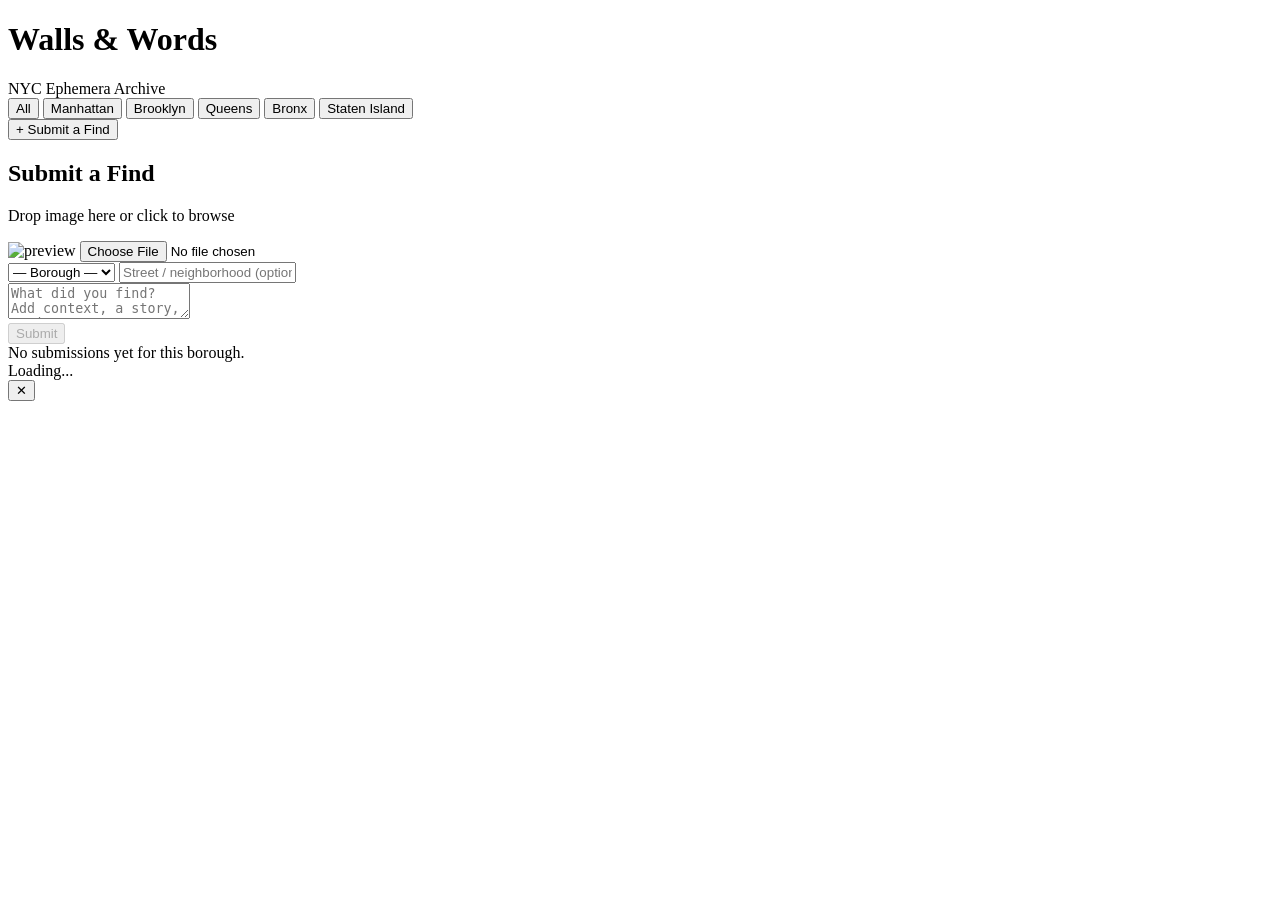
==== index.html @ a25befc1 "moving index" ====
<!DOCTYPE html>
<html lang="en">
<head>
  <meta charset="UTF-8" />
  <meta name="viewport" content="width=device-width, initial-scale=1.0"/>
  <title>WALLS & WORDS — NYC Ephemera Archive</title>

  <!-- External CSS -->
  <link rel="stylesheet" href="css/style.css" />

  <!-- Supabase CDN -->
  <script src="https://cdn.jsdelivr.net/npm/@supabase/supabase-js@2"></script>
  <!-- Image compression -->
  <script src="https://cdn.jsdelivr.net/npm/browser-image-compression@2.0.2/dist/browser-image-compression.js"></script>
</head>
<body>

  <header>
    <h1>Walls &amp; Words</h1>
    <span>NYC Ephemera Archive</span>
  </header>

  <nav id="borough-nav">
    <button class="active" data-borough="all">All</button>
    <button data-borough="Manhattan">Manhattan</button>
    <button data-borough="Brooklyn">Brooklyn</button>
    <button data-borough="Queens">Queens</button>
    <button data-borough="Bronx">Bronx</button>
    <button data-borough="Staten Island">Staten Island</button>
  </nav>

  <button id="toggle-upload">+ Submit a Find</button>

  <div id="upload-panel">
    <h2>Submit a Find</h2>

    <div id="drop-zone">
      <p>Drop image here or click to browse</p>
      <img id="preview-img" alt="preview" />
      <input type="file" id="file-input" accept="image/*" />
    </div>

    <div class="form-row">
      <select id="borough-select">
        <option value="">— Borough —</option>
        <option value="Manhattan">Manhattan</option>
        <option value="Brooklyn">Brooklyn</option>
        <option value="Queens">Queens</option>
        <option value="Bronx">Bronx</option>
        <option value="Staten Island">Staten Island</option>
      </select>
      <input type="text" id="location-input" placeholder="Street / neighborhood (optional)" />
    </div>

    <div class="form-row">
      <textarea id="caption-input" placeholder="What did you find? Add context, a story, or just a description..."></textarea>
    </div>

    <div class="submit-row">
      <button id="submit-btn" disabled>Submit</button>
      <span id="status-msg"></span>
    </div>
  </div>

  <div id="grid"></div>
  <div id="empty">No submissions yet for this borough.</div>
  <div id="loading">Loading...</div>

  <!-- Lightbox -->
  <div id="lightbox">
    <button id="lightbox-close">✕</button>
    <div id="lightbox-inner">
      <img id="lightbox-img" src="" alt="" />
      <div id="lightbox-body">
        <div id="lightbox-borough"></div>
        <div id="lightbox-caption"></div>
        <div id="lightbox-location"></div>
        <div id="lightbox-date"></div>
      </div>
    </div>
  </div>

  <!-- External JS (must be at bottom so HTML loads first) -->
  <script src="js/app.js"></script>

</body>
</html>
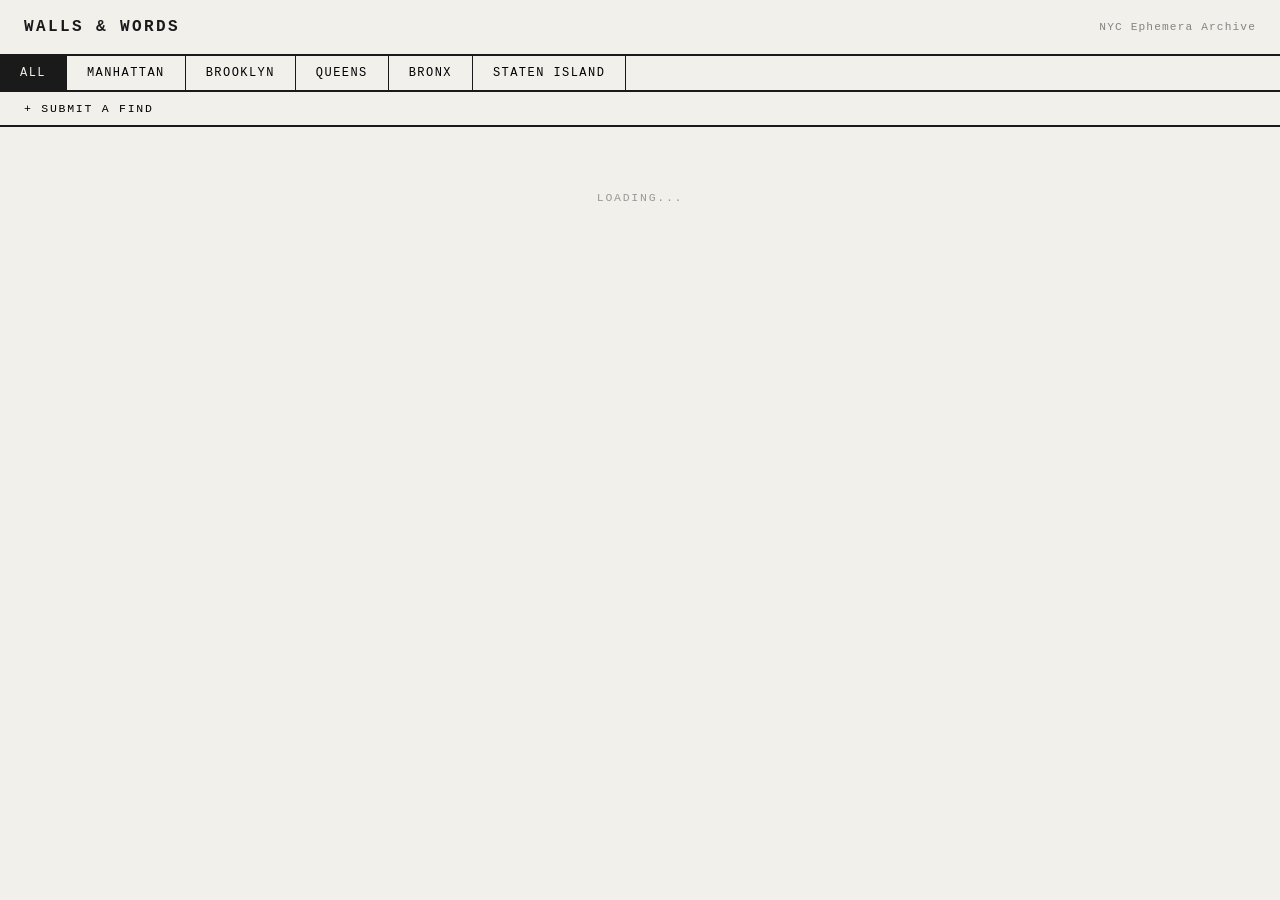
==== commit 2d5d5a68: "CMONNNNYEAS" ====
--- a/index.html
+++ b/index.html
@@ -4,14 +4,7 @@
   <meta charset="UTF-8" />
   <meta name="viewport" content="width=device-width, initial-scale=1.0"/>
   <title>WALLS & WORDS — NYC Ephemera Archive</title>
-
-  <!-- External CSS -->
   <link rel="stylesheet" href="css/style.css" />
-
-  <!-- Supabase CDN -->
-  <script src="https://cdn.jsdelivr.net/npm/@supabase/supabase-js@2"></script>
-  <!-- Image compression -->
-  <script src="https://cdn.jsdelivr.net/npm/browser-image-compression@2.0.2/dist/browser-image-compression.js"></script>
 </head>
 <body>
 
@@ -66,9 +59,8 @@
   <div id="empty">No submissions yet for this borough.</div>
   <div id="loading">Loading...</div>
 
-  <!-- Lightbox -->
   <div id="lightbox">
-    <button id="lightbox-close">✕</button>
+    <button id="lightbox-close">&#x2715;</button>
     <div id="lightbox-inner">
       <img id="lightbox-img" src="" alt="" />
       <div id="lightbox-body">
@@ -80,7 +72,9 @@
     </div>
   </div>
 
-  <!-- External JS (must be at bottom so HTML loads first) -->
+  <!-- SCRIPTS: order matters — supabase first, then compression, then your code -->
+  <script src="https://cdn.jsdelivr.net/npm/@supabase/supabase-js@2"></script>
+  <script src="https://cdn.jsdelivr.net/npm/browser-image-compression@2.0.2/dist/browser-image-compression.js"></script>
   <script src="js/app.js"></script>
 
 </body>
--- a/css/style.css
+++ b/css/style.css
@@ -0,0 +1,343 @@
+* {
+  box-sizing: border-box;
+  margin: 0;
+  padding: 0;
+}
+
+body {
+  font-family: 'Courier New', monospace;
+  background: #f2f0eb;
+  color: #1a1a1a;
+  min-height: 100vh;
+}
+
+/* ── HEADER ── */
+header {
+  border-bottom: 2px solid #1a1a1a;
+  padding: 18px 24px;
+  display: flex;
+  align-items: center;
+  justify-content: space-between;
+  position: sticky;
+  top: 0;
+  background: #f2f0eb;
+  z-index: 100;
+}
+
+header h1 {
+  font-size: 1rem;
+  letter-spacing: 0.15em;
+  text-transform: uppercase;
+}
+
+header span {
+  font-size: 0.7rem;
+  opacity: 0.5;
+  letter-spacing: 0.1em;
+}
+
+/* ── BOROUGH NAV ── */
+nav {
+  display: flex;
+  gap: 0;
+  border-bottom: 2px solid #1a1a1a;
+  overflow-x: auto;
+}
+
+nav button {
+  background: none;
+  border: none;
+  border-right: 1px solid #1a1a1a;
+  padding: 10px 20px;
+  font-family: 'Courier New', monospace;
+  font-size: 0.75rem;
+  letter-spacing: 0.12em;
+  text-transform: uppercase;
+  cursor: pointer;
+  white-space: nowrap;
+  transition: background 0.15s;
+}
+
+nav button:hover {
+  background: #e0ddd6;
+}
+
+nav button.active {
+  background: #1a1a1a;
+  color: #f2f0eb;
+}
+
+/* ── TOGGLE UPLOAD BUTTON ── */
+#toggle-upload {
+  display: block;
+  width: 100%;
+  font-family: 'Courier New', monospace;
+  font-size: 0.72rem;
+  letter-spacing: 0.15em;
+  text-transform: uppercase;
+  background: none;
+  border: none;
+  border-bottom: 2px solid #1a1a1a;
+  padding: 10px 24px;
+  text-align: left;
+  cursor: pointer;
+  transition: background 0.15s;
+}
+
+#toggle-upload:hover {
+  background: #e0ddd6;
+}
+
+/* ── UPLOAD PANEL ── */
+#upload-panel {
+  border-bottom: 2px solid #1a1a1a;
+  padding: 24px;
+  display: none;
+  background: #e8e5de;
+}
+
+#upload-panel.open {
+  display: block;
+}
+
+#upload-panel h2 {
+  font-size: 0.75rem;
+  letter-spacing: 0.15em;
+  text-transform: uppercase;
+  margin-bottom: 16px;
+}
+
+.form-row {
+  display: flex;
+  gap: 12px;
+  flex-wrap: wrap;
+  margin-bottom: 12px;
+}
+
+.form-row select,
+.form-row input[type="text"],
+.form-row textarea {
+  font-family: 'Courier New', monospace;
+  font-size: 0.8rem;
+  border: 1px solid #1a1a1a;
+  background: #f2f0eb;
+  padding: 8px 12px;
+  outline: none;
+}
+
+.form-row select {
+  min-width: 160px;
+}
+
+.form-row input[type="text"] {
+  flex: 1;
+  min-width: 200px;
+}
+
+.form-row textarea {
+  width: 100%;
+  min-height: 80px;
+  resize: vertical;
+}
+
+/* ── DROP ZONE ── */
+#drop-zone {
+  border: 2px dashed #1a1a1a;
+  padding: 32px;
+  text-align: center;
+  cursor: pointer;
+  font-size: 0.75rem;
+  letter-spacing: 0.1em;
+  text-transform: uppercase;
+  margin-bottom: 12px;
+  transition: background 0.15s;
+}
+
+#drop-zone.dragover {
+  background: #d4d0c8;
+}
+
+#drop-zone input {
+  display: none;
+}
+
+#preview-img {
+  max-height: 120px;
+  margin-top: 8px;
+  display: none;
+}
+
+/* ── SUBMIT ROW ── */
+.submit-row {
+  display: flex;
+  align-items: center;
+  gap: 16px;
+}
+
+.submit-row button {
+  font-family: 'Courier New', monospace;
+  font-size: 0.75rem;
+  letter-spacing: 0.12em;
+  text-transform: uppercase;
+  background: #1a1a1a;
+  color: #f2f0eb;
+  border: none;
+  padding: 10px 24px;
+  cursor: pointer;
+}
+
+.submit-row button:disabled {
+  opacity: 0.4;
+  cursor: not-allowed;
+}
+
+#status-msg {
+  font-size: 0.72rem;
+  letter-spacing: 0.08em;
+  opacity: 0.6;
+}
+
+/* ── IMAGE GRID ── */
+#grid {
+  columns: 3;
+  column-gap: 2px;
+  padding: 2px;
+}
+
+@media (max-width: 700px) {
+  #grid { columns: 2; }
+}
+
+@media (max-width: 420px) {
+  #grid { columns: 1; }
+}
+
+.card {
+  break-inside: avoid;
+  margin-bottom: 2px;
+  background: #fff;
+  cursor: pointer;
+  position: relative;
+  overflow: hidden;
+}
+
+.card img {
+  width: 100%;
+  display: block;
+}
+
+.card .meta {
+  padding: 10px 12px;
+  border-top: 1px solid #e0ddd6;
+}
+
+.card .borough-tag {
+  font-size: 0.62rem;
+  letter-spacing: 0.15em;
+  text-transform: uppercase;
+  opacity: 0.45;
+  margin-bottom: 4px;
+}
+
+.card .caption {
+  font-size: 0.78rem;
+  line-height: 1.5;
+}
+
+.card .location-tag {
+  font-size: 0.65rem;
+  opacity: 0.4;
+  margin-top: 4px;
+}
+
+/* ── LIGHTBOX ── */
+#lightbox {
+  display: none;
+  position: fixed;
+  inset: 0;
+  background: rgba(0, 0, 0, 0.88);
+  z-index: 999;
+  align-items: center;
+  justify-content: center;
+  padding: 24px;
+}
+
+#lightbox.open {
+  display: flex;
+}
+
+#lightbox-inner {
+  background: #f2f0eb;
+  max-width: 720px;
+  width: 100%;
+  max-height: 90vh;
+  overflow-y: auto;
+  display: flex;
+  flex-direction: column;
+}
+
+#lightbox-inner img {
+  width: 100%;
+  display: block;
+}
+
+#lightbox-body {
+  padding: 20px 24px;
+}
+
+#lightbox-borough {
+  font-size: 0.65rem;
+  letter-spacing: 0.18em;
+  text-transform: uppercase;
+  opacity: 0.4;
+  margin-bottom: 8px;
+}
+
+#lightbox-caption {
+  font-size: 0.9rem;
+  line-height: 1.7;
+  margin-bottom: 8px;
+}
+
+#lightbox-location {
+  font-size: 0.7rem;
+  opacity: 0.4;
+  margin-bottom: 16px;
+}
+
+#lightbox-date {
+  font-size: 0.65rem;
+  opacity: 0.3;
+}
+
+#lightbox-close {
+  position: fixed;
+  top: 16px;
+  right: 20px;
+  background: none;
+  border: none;
+  color: #f2f0eb;
+  font-size: 1.4rem;
+  cursor: pointer;
+  font-family: 'Courier New', monospace;
+}
+
+/* ── EMPTY / LOADING STATES ── */
+#empty {
+  text-align: center;
+  padding: 80px 24px;
+  font-size: 0.75rem;
+  letter-spacing: 0.1em;
+  text-transform: uppercase;
+  opacity: 0.3;
+  display: none;
+}
+
+#loading {
+  text-align: center;
+  padding: 60px;
+  font-size: 0.72rem;
+  letter-spacing: 0.15em;
+  text-transform: uppercase;
+  opacity: 0.4;
+}
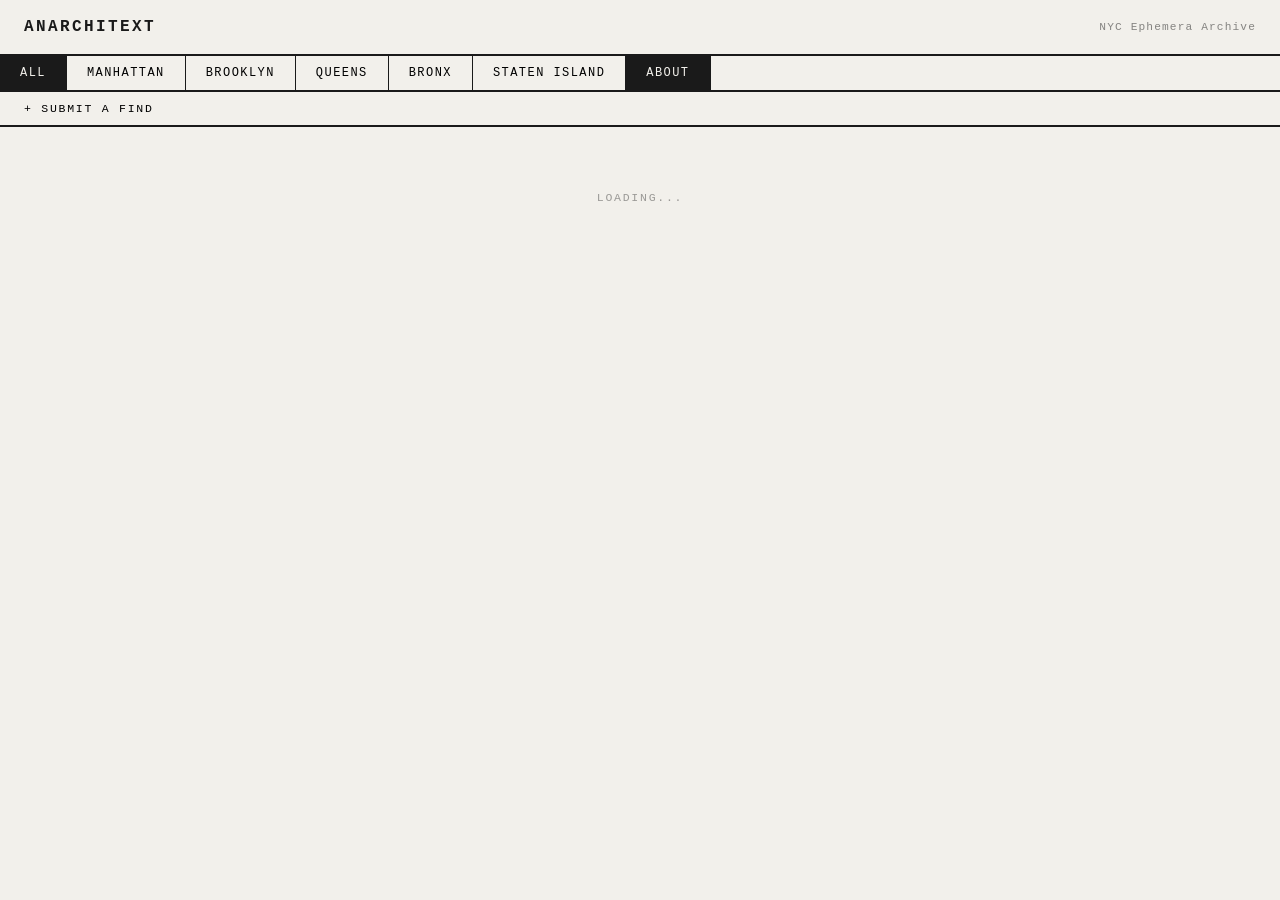
==== commit 2a25fe7a: "name change" ====
--- a/index.html
+++ b/index.html
@@ -3,13 +3,13 @@
 <head>
   <meta charset="UTF-8" />
   <meta name="viewport" content="width=device-width, initial-scale=1.0"/>
-  <title>WALLS & WORDS — NYC Ephemera Archive</title>
+  <title>Anarchitext</title>
   <link rel="stylesheet" href="css/style.css" />
 </head>
 <body>
 
   <header>
-    <h1>Walls &amp; Words</h1>
+    <h1>Anarchitext</h1>
     <span>NYC Ephemera Archive</span>
   </header>
 
@@ -20,12 +20,13 @@
     <button data-borough="Queens">Queens</button>
     <button data-borough="Bronx">Bronx</button>
     <button data-borough="Staten Island">Staten Island</button>
+    <button class="active">About</button>
   </nav>
 
   <button id="toggle-upload">+ Submit a Find</button>
 
   <div id="upload-panel">
-    <h2>Submit a Find</h2>
+    <h2>Submit</h2>
 
     <div id="drop-zone">
       <p>Drop image here or click to browse</p>
@@ -41,12 +42,13 @@
         <option value="Queens">Queens</option>
         <option value="Bronx">Bronx</option>
         <option value="Staten Island">Staten Island</option>
+        
       </select>
       <input type="text" id="location-input" placeholder="Street / neighborhood (optional)" />
     </div>
 
     <div class="form-row">
-      <textarea id="caption-input" placeholder="What did you find? Add context, a story, or just a description..."></textarea>
+      <textarea id="caption-input" placeholder="Add context, a story, or whatever you want..."></textarea>
     </div>
 
     <div class="submit-row">
--- a/css/style.css
+++ b/css/style.css
@@ -142,7 +142,7 @@
 
 /* ── DROP ZONE ── */
 #drop-zone {
-  border: 2px dashed #1a1a1a;
+  border: 2px solid #1a1a1a;
   padding: 32px;
   text-align: center;
   cursor: pointer;
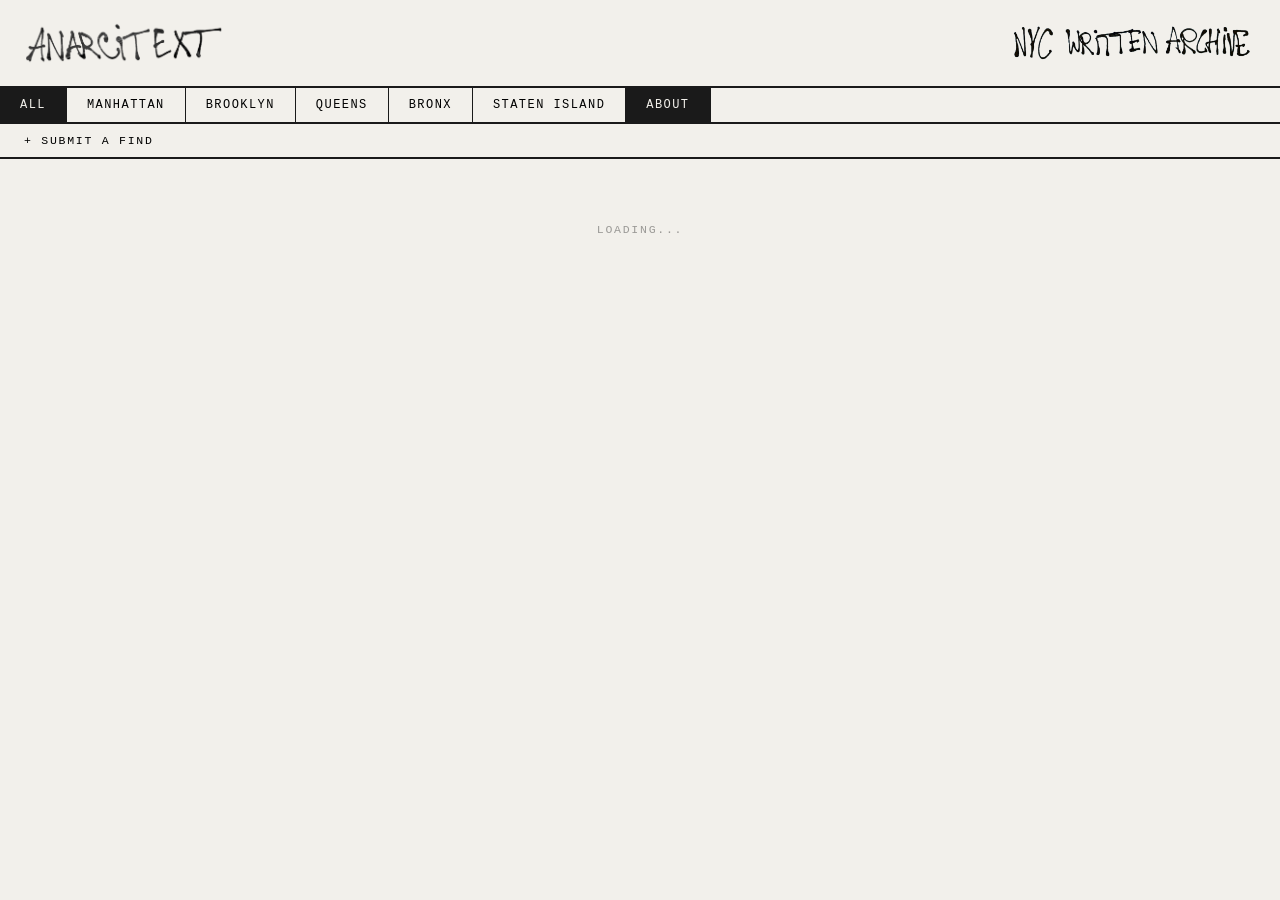
==== commit 388300dd: "WEB UPDATEZZZZZ" ====
--- a/index.html
+++ b/index.html
@@ -9,8 +9,8 @@
 <body>
 
   <header>
-    <h1>Anarchitext</h1>
-    <span>NYC Ephemera Archive</span>
+    <img src="ANARCITEXTLOGO.png" width="200px"  </img> 
+    <span> <img src="WRITTENARCHIVE.png" width="250px" Ephemera Archive</span>
   </header>
 
   <nav id="borough-nav">
--- a/css/style.css
+++ b/css/style.css
@@ -32,7 +32,6 @@
 
 header span {
   font-size: 0.7rem;
-  opacity: 0.5;
   letter-spacing: 0.1em;
 }
 
@@ -198,6 +197,7 @@
 }
 
 /* ── IMAGE GRID ── */
+/* CSS columns — natural masonry, captions sit flush below each image */
 #grid {
   columns: 3;
   column-gap: 2px;
@@ -212,23 +212,29 @@
   #grid { columns: 1; }
 }
 
+/* Each card stays in one column, never breaks across */
 .card {
   break-inside: avoid;
   margin-bottom: 2px;
   background: #fff;
   cursor: pointer;
-  position: relative;
   overflow: hidden;
-}
-
+  display: inline-block; /* keeps card width flush to column */
+  width: 100%;
+}
+
+/* Image fills card width, height is fully natural — no cropping */
 .card img {
   width: 100%;
+  height: auto;
   display: block;
 }
 
+/* Caption sits directly below the image, aligned to card width */
 .card .meta {
   padding: 10px 12px;
   border-top: 1px solid #e0ddd6;
+  width: 100%;
 }
 
 .card .borough-tag {
@@ -278,6 +284,7 @@
 
 #lightbox-inner img {
   width: 100%;
+  height: auto;
   display: block;
 }
 
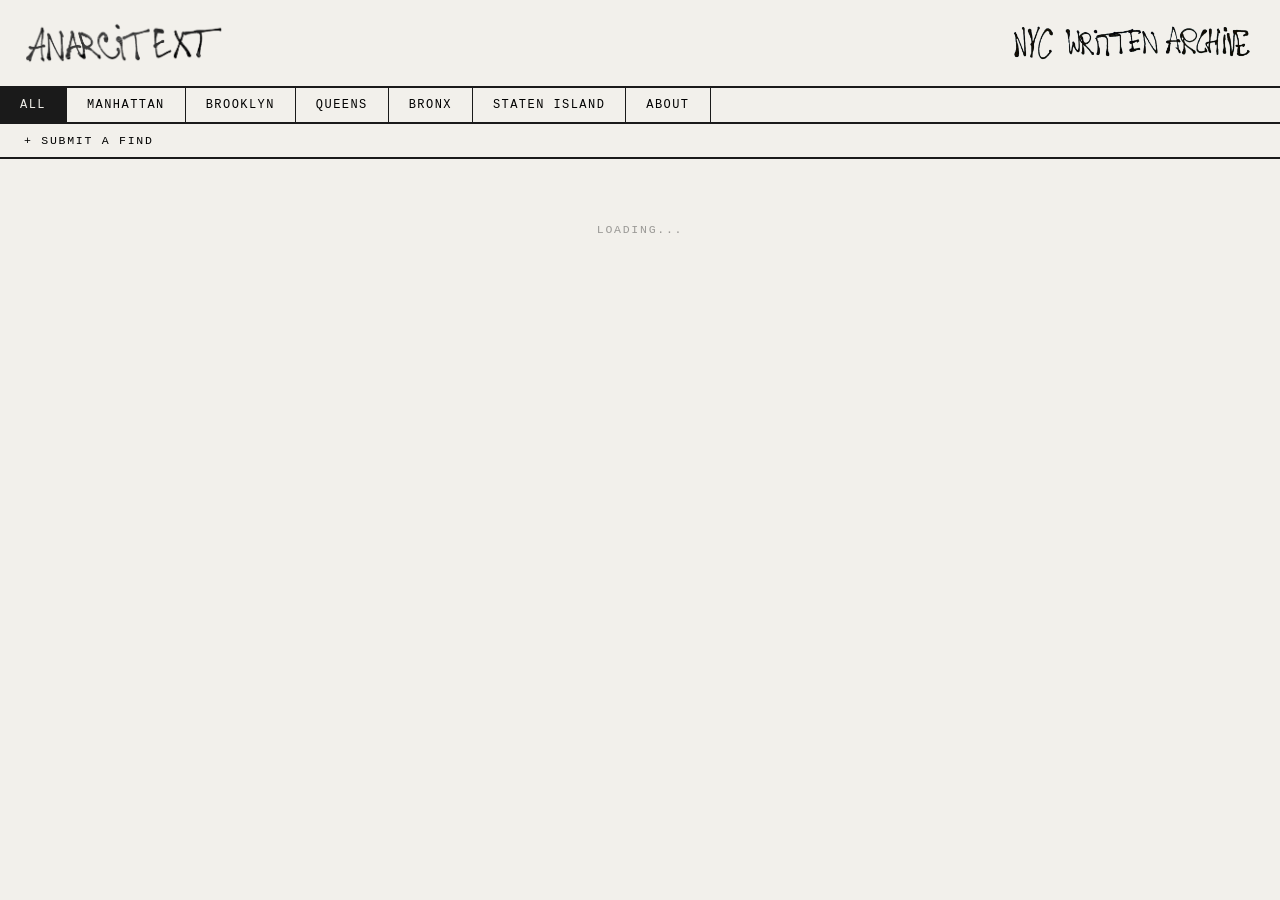
==== commit c58ea39c: "4/30 version" ====
--- a/index.html
+++ b/index.html
@@ -20,7 +20,7 @@
     <button data-borough="Queens">Queens</button>
     <button data-borough="Bronx">Bronx</button>
     <button data-borough="Staten Island">Staten Island</button>
-    <button class="active">About</button>
+    <a href="about.html"><button>About</button></a>
   </nav>
 
   <button id="toggle-upload">+ Submit a Find</button>
--- a/css/style.css
+++ b/css/style.css
@@ -11,7 +11,7 @@
   min-height: 100vh;
 }
 
-/* ── HEADER ── */
+
 header {
   border-bottom: 2px solid #1a1a1a;
   padding: 18px 24px;
@@ -35,7 +35,7 @@
   letter-spacing: 0.1em;
 }
 
-/* ── BOROUGH NAV ── */
+
 nav {
   display: flex;
   gap: 0;
@@ -66,7 +66,7 @@
   color: #f2f0eb;
 }
 
-/* ── TOGGLE UPLOAD BUTTON ── */
+
 #toggle-upload {
   display: block;
   width: 100%;
@@ -87,7 +87,7 @@
   background: #e0ddd6;
 }
 
-/* ── UPLOAD PANEL ── */
+
 #upload-panel {
   border-bottom: 2px solid #1a1a1a;
   padding: 24px;
@@ -139,7 +139,7 @@
   resize: vertical;
 }
 
-/* ── DROP ZONE ── */
+
 #drop-zone {
   border: 2px solid #1a1a1a;
   padding: 32px;
@@ -166,7 +166,7 @@
   display: none;
 }
 
-/* ── SUBMIT ROW ── */
+
 .submit-row {
   display: flex;
   align-items: center;
@@ -196,8 +196,7 @@
   opacity: 0.6;
 }
 
-/* ── IMAGE GRID ── */
-/* CSS columns — natural masonry, captions sit flush below each image */
+
 #grid {
   columns: 3;
   column-gap: 2px;
@@ -212,25 +211,25 @@
   #grid { columns: 1; }
 }
 
-/* Each card stays in one column, never breaks across */
+
 .card {
   break-inside: avoid;
   margin-bottom: 2px;
   background: #fff;
   cursor: pointer;
   overflow: hidden;
-  display: inline-block; /* keeps card width flush to column */
-  width: 100%;
-}
-
-/* Image fills card width, height is fully natural — no cropping */
+  display: inline-block; 
+  width: 100%;
+}
+
+
 .card img {
   width: 100%;
   height: auto;
   display: block;
 }
 
-/* Caption sits directly below the image, aligned to card width */
+
 .card .meta {
   padding: 10px 12px;
   border-top: 1px solid #e0ddd6;
@@ -256,7 +255,7 @@
   margin-top: 4px;
 }
 
-/* ── LIGHTBOX ── */
+
 #lightbox {
   display: none;
   position: fixed;
@@ -329,7 +328,7 @@
   font-family: 'Courier New', monospace;
 }
 
-/* ── EMPTY / LOADING STATES ── */
+
 #empty {
   text-align: center;
   padding: 80px 24px;
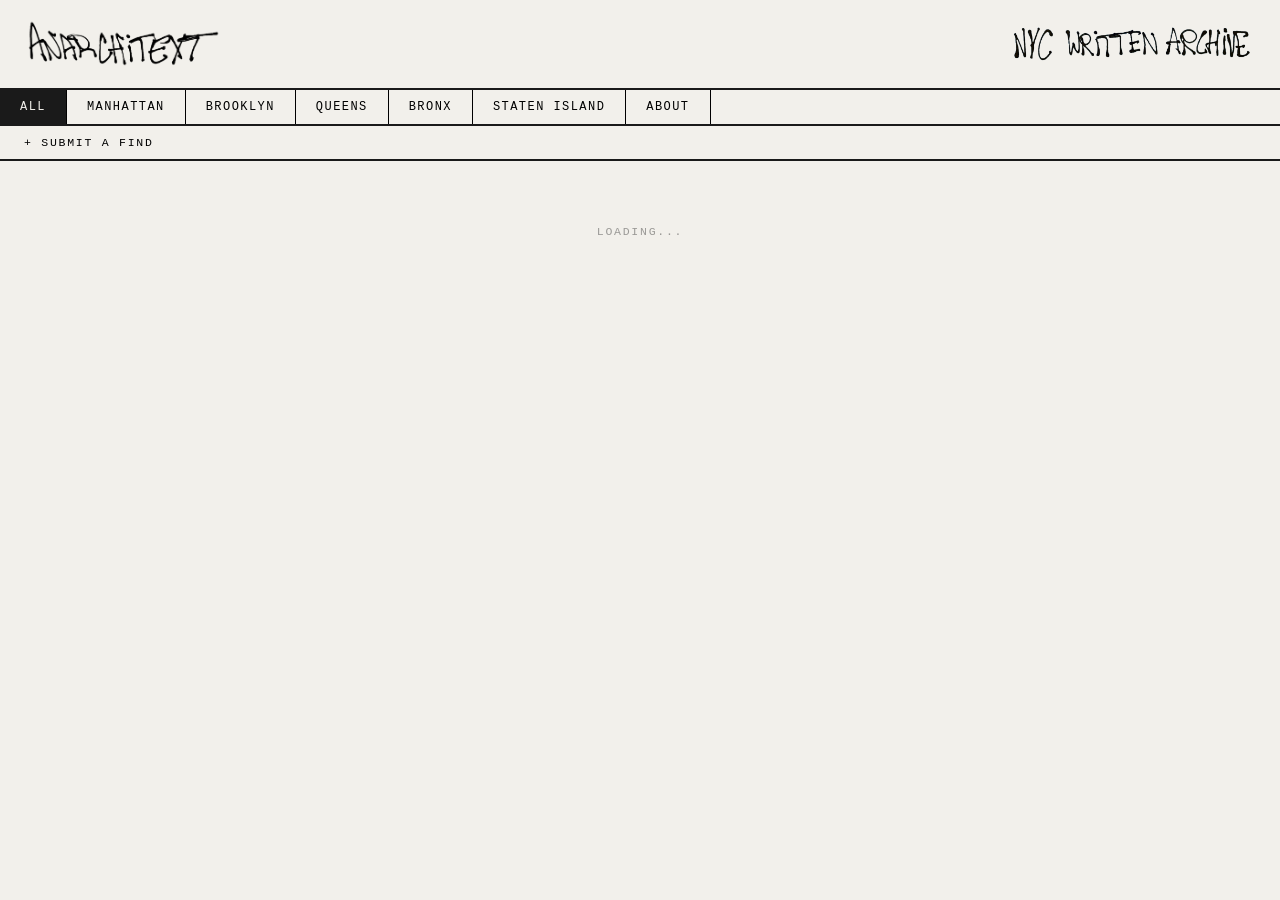
==== commit 751e1cb6: "SUNDAY UPDATE" ====
--- a/index.html
+++ b/index.html
@@ -9,7 +9,7 @@
 <body>
 
   <header>
-    <img src="ANARCITEXTLOGO.png" width="200px"  </img> 
+    <img src="ANARCHItEXt-FINAL.png" width="200px"  </img> 
     <span> <img src="WRITTENARCHIVE.png" width="250px" Ephemera Archive</span>
   </header>
 
--- a/css/style.css
+++ b/css/style.css
@@ -46,7 +46,7 @@
 nav button {
   background: none;
   border: none;
-  border-right: 1px solid #1a1a1a;
+  border-right: 1px solid #000000;
   padding: 10px 20px;
   font-family: 'Courier New', monospace;
   font-size: 0.75rem;
@@ -118,7 +118,7 @@
 .form-row textarea {
   font-family: 'Courier New', monospace;
   font-size: 0.8rem;
-  border: 1px solid #1a1a1a;
+  border: 1px solid #000000;
   background: #f2f0eb;
   padding: 8px 12px;
   outline: none;
@@ -240,18 +240,19 @@
   font-size: 0.62rem;
   letter-spacing: 0.15em;
   text-transform: uppercase;
-  opacity: 0.45;
+  color:#000000;
   margin-bottom: 4px;
 }
 
 .card .caption {
   font-size: 0.78rem;
+  color:#000000;
   line-height: 1.5;
 }
 
 .card .location-tag {
   font-size: 0.65rem;
-  opacity: 0.4;
+  color:#000000;
   margin-top: 4px;
 }
 
